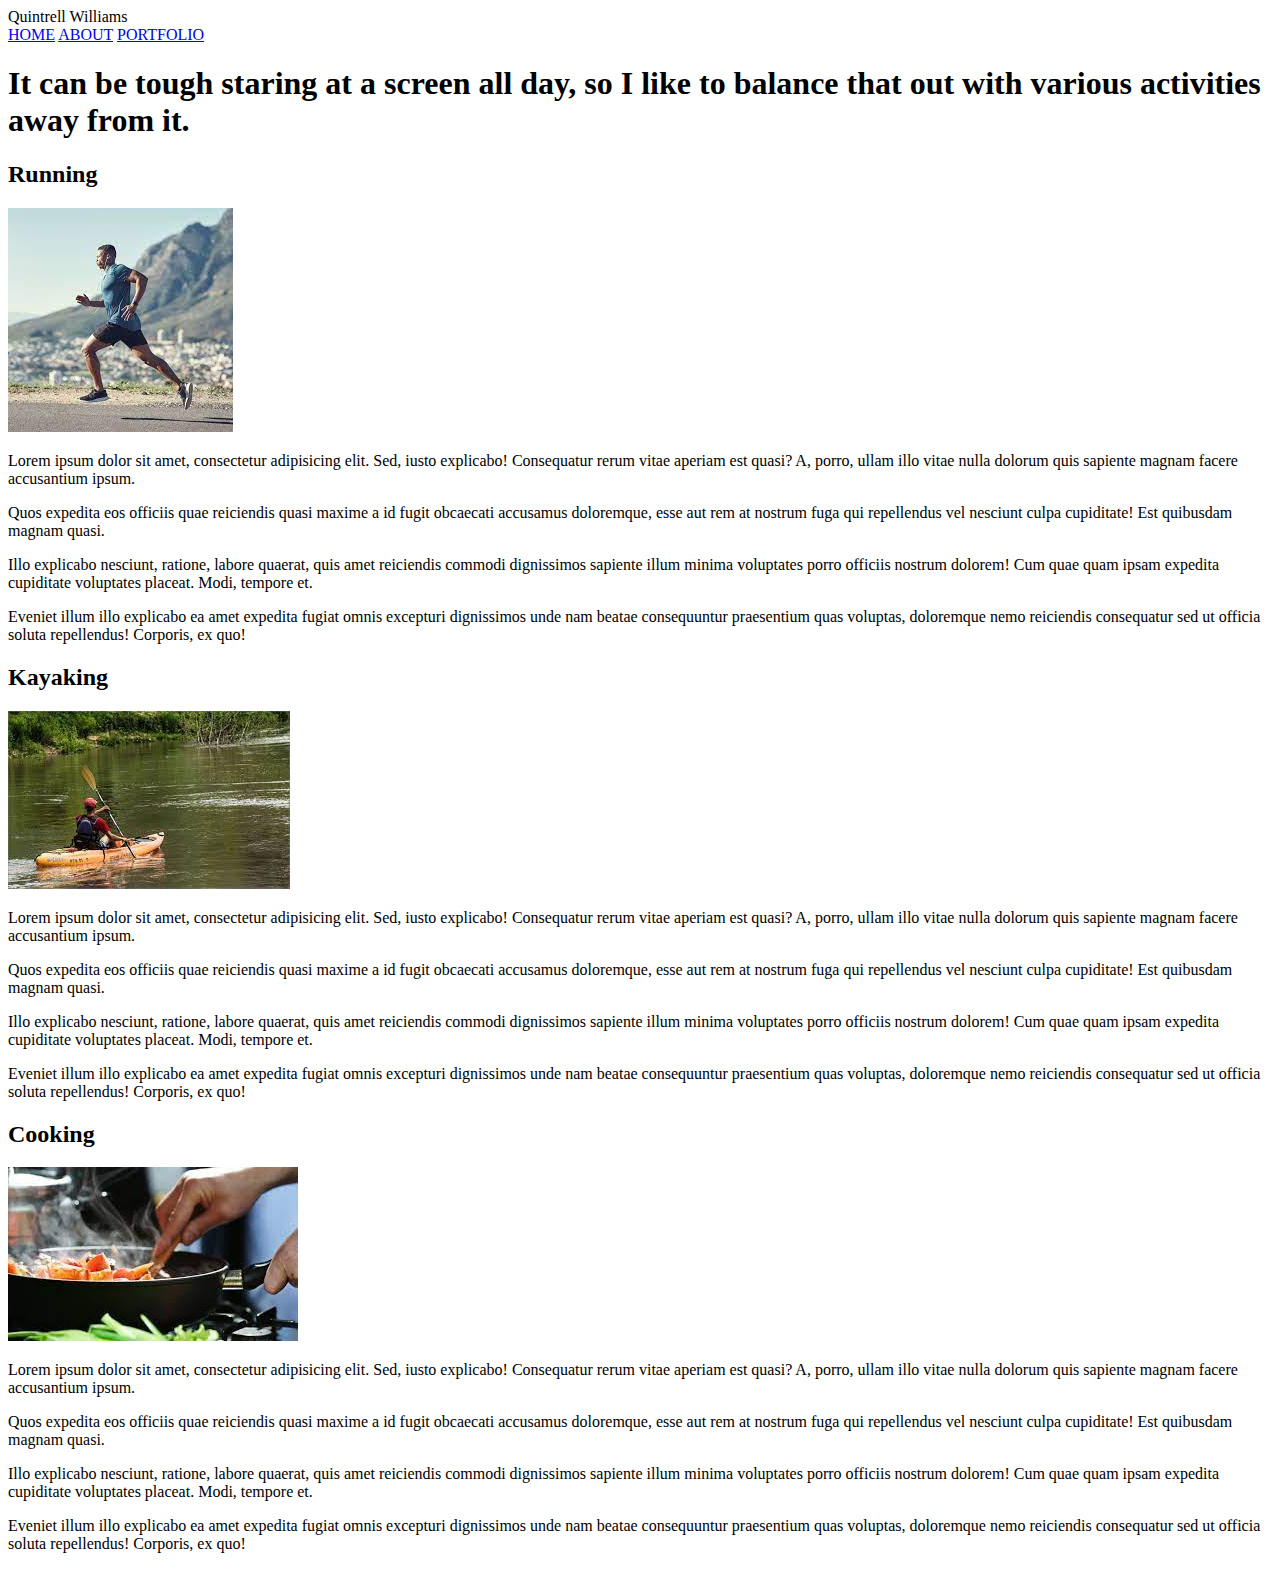
==== about.html @ 8cf20852 "Add files via upload" ====
<!DOCTYPE html PUBLIC "-//W3C//DTD HTML 4.01//EN" "http://www.w3.org/TR/html4/strict.dtd">
<html>
<head>
  <meta http-equiv="Content-Type" content="text/html; charset=utf-8">
  <meta http-equiv="Content-Style-Type" content="text/css">
  <title>ABOUT</title>
  <link rel="stylesheet" href="style.css">
  <link rel="stylesheet" href="about.css">
  <meta name="Generator" content="Cocoa HTML Writer">
  <meta name="CocoaVersion" content="2113.6">
  <style type="text/css">
  </style>
</head>
<body>
  <header>
    <span class="name">Quintrell Williams</span>
    <nav class="links">
      <a class="active" href="index.html">HOME</a>
      <a href="about.html">ABOUT</a>
      <a href="portfolio.html">PORTFOLIO</a>
    </nav>
    <main>
      <h1>It can be tough staring at a screen all day, so I like to balance that out with various activities away from it.</h1>
      <section>
        <h2>Running</h2>
        <img src="[data-uri]" alt="run">
        <p>Lorem ipsum dolor sit amet, consectetur adipisicing elit. Sed, iusto explicabo! Consequatur rerum vitae aperiam est quasi? A, porro, ullam illo vitae nulla dolorum quis sapiente magnam facere accusantium ipsum.</p>
        <p>Quos expedita eos officiis quae reiciendis quasi maxime a id fugit obcaecati accusamus doloremque, esse aut rem at nostrum fuga qui repellendus vel nesciunt culpa cupiditate! Est quibusdam magnam quasi.</p>
        <p>Illo explicabo nesciunt, ratione, labore quaerat, quis amet reiciendis commodi dignissimos sapiente illum minima voluptates porro officiis nostrum dolorem! Cum quae quam ipsam expedita cupiditate voluptates placeat. Modi, tempore et.</p>
        <p>Eveniet illum illo explicabo ea amet expedita fugiat omnis excepturi dignissimos unde nam beatae consequuntur praesentium quas voluptas, doloremque nemo reiciendis consequatur sed ut officia soluta repellendus! Corporis, ex quo!</p>
      </section>
      <section>
        <h2>Kayaking</h2>
        <img src="[data-uri]" alt="kayak">
        <p>Lorem ipsum dolor sit amet, consectetur adipisicing elit. Sed, iusto explicabo! Consequatur rerum vitae aperiam est quasi? A, porro, ullam illo vitae nulla dolorum quis sapiente magnam facere accusantium ipsum.</p>
        <p>Quos expedita eos officiis quae reiciendis quasi maxime a id fugit obcaecati accusamus doloremque, esse aut rem at nostrum fuga qui repellendus vel nesciunt culpa cupiditate! Est quibusdam magnam quasi.</p>
        <p>Illo explicabo nesciunt, ratione, labore quaerat, quis amet reiciendis commodi dignissimos sapiente illum minima voluptates porro officiis nostrum dolorem! Cum quae quam ipsam expedita cupiditate voluptates placeat. Modi, tempore et.</p>
        <p>Eveniet illum illo explicabo ea amet expedita fugiat omnis excepturi dignissimos unde nam beatae consequuntur praesentium quas voluptas, doloremque nemo reiciendis consequatur sed ut officia soluta repellendus! Corporis, ex quo!</p>
      </section>
      <section>
        <h2>Cooking</h2>
        <img src="[data-uri]" alt="cook">
        <p>Lorem ipsum dolor sit amet, consectetur adipisicing elit. Sed, iusto explicabo! Consequatur rerum vitae aperiam est quasi? A, porro, ullam illo vitae nulla dolorum quis sapiente magnam facere accusantium ipsum.</p>
        <p>Quos expedita eos officiis quae reiciendis quasi maxime a id fugit obcaecati accusamus doloremque, esse aut rem at nostrum fuga qui repellendus vel nesciunt culpa cupiditate! Est quibusdam magnam quasi.</p>
        <p>Illo explicabo nesciunt, ratione, labore quaerat, quis amet reiciendis commodi dignissimos sapiente illum minima voluptates porro officiis nostrum dolorem! Cum quae quam ipsam expedita cupiditate voluptates placeat. Modi, tempore et.</p>
        <p>Eveniet illum illo explicabo ea amet expedita fugiat omnis excepturi dignissimos unde nam beatae consequuntur praesentium quas voluptas, doloremque nemo reiciendis consequatur sed ut officia soluta repellendus! Corporis, ex quo!</p>
      </section>
    </main>
</body>
</html>
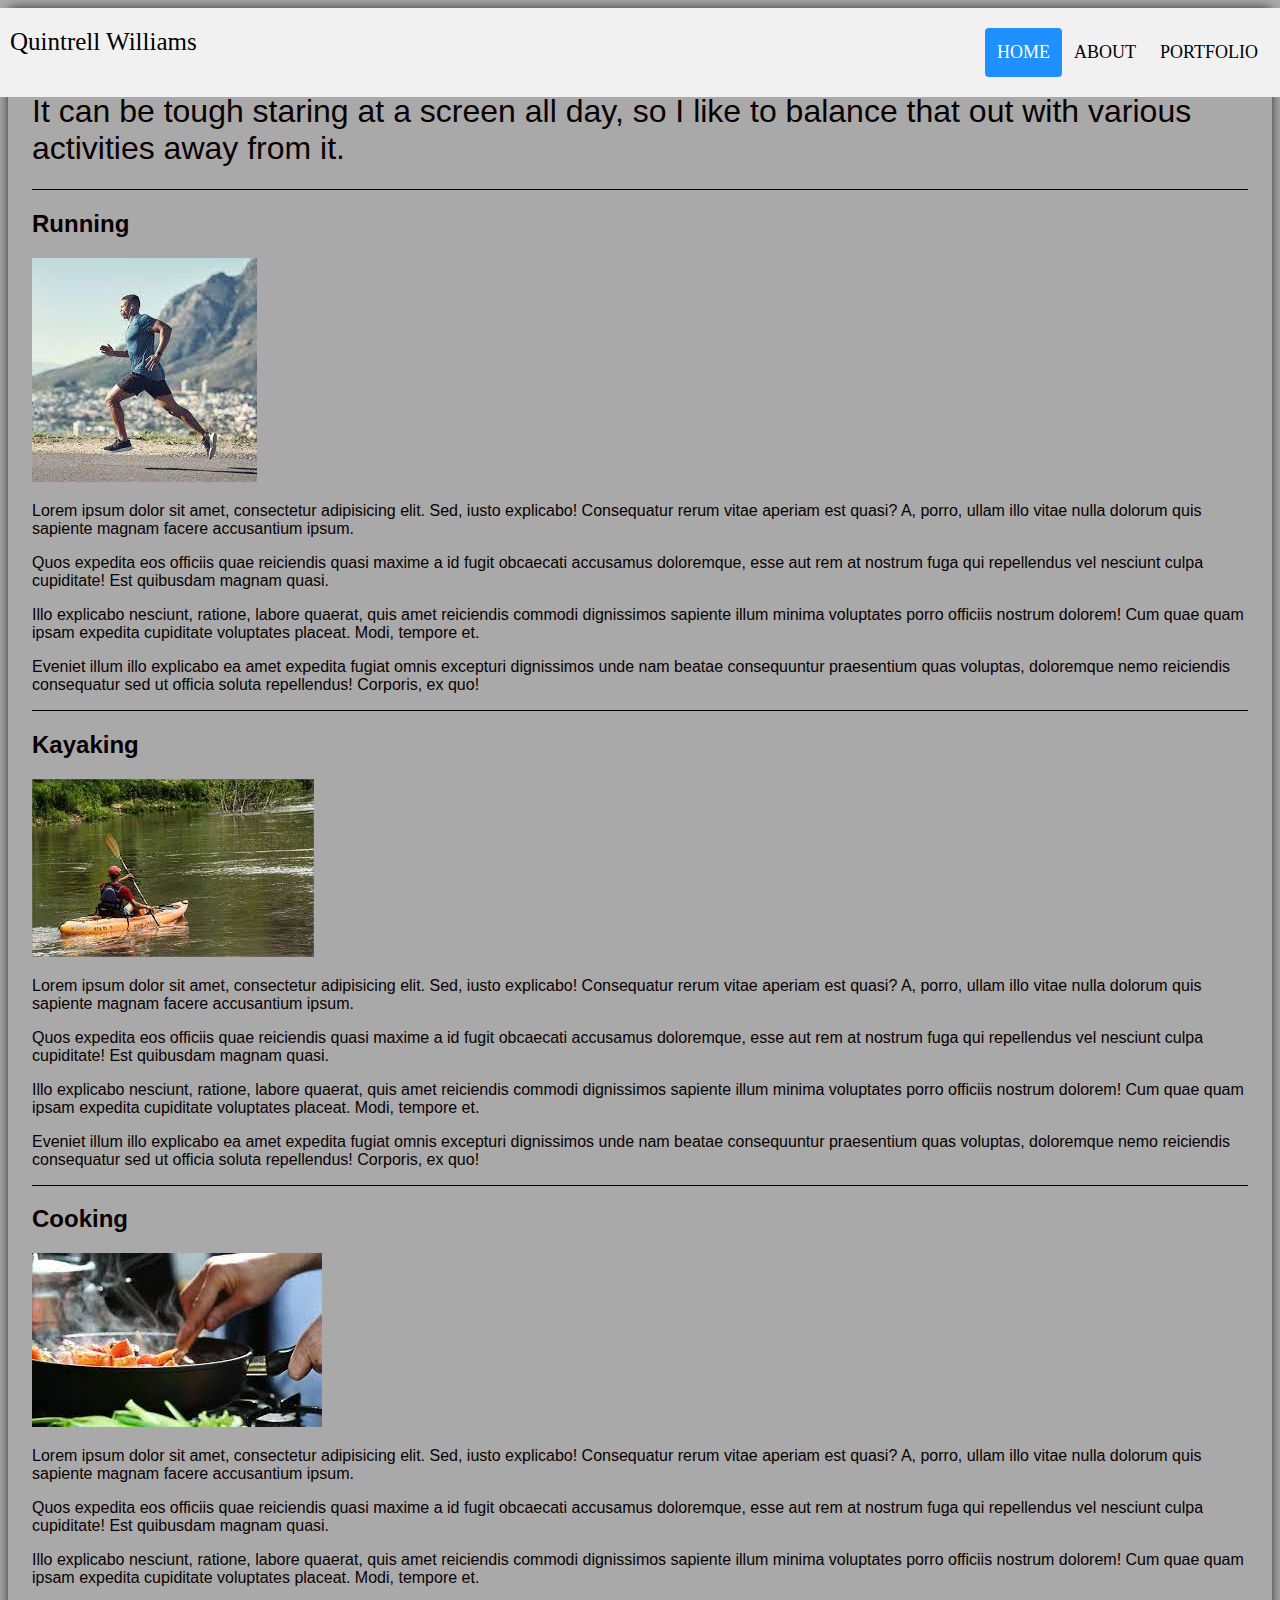
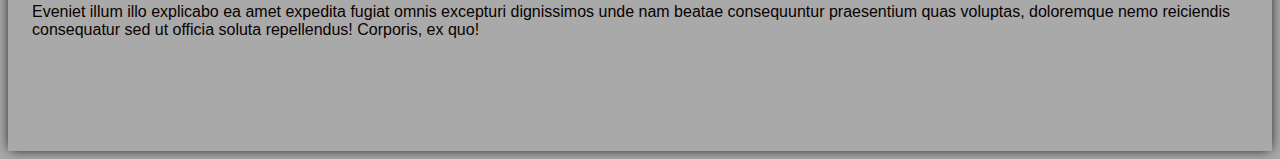
==== commit 026aae89: "added persistent header with css" ====
--- a/about.html
+++ b/about.html
@@ -12,13 +12,16 @@
   </style>
 </head>
 <body>
-  <header>
-    <span class="name">Quintrell Williams</span>
-    <nav class="links">
-      <a class="active" href="index.html">HOME</a>
-      <a href="about.html">ABOUT</a>
-      <a href="portfolio.html">PORTFOLIO</a>
-    </nav>
+  <div class="header">
+    <header>
+      <span class="name">Quintrell Williams</span>
+      <nav class="links">
+        <a class="active" href="index.html">HOME</a>
+        <a href="about.html">ABOUT</a>
+        <a href="portfolio.html">PORTFOLIO</a>
+      </nav>   
+  </div>
+  </header>
     <main>
       <h1>It can be tough staring at a screen all day, so I like to balance that out with various activities away from it.</h1>
       <section>
--- a/style.css
+++ b/style.css
@@ -0,0 +1,82 @@
+.links {
+    float: right;
+  }
+.name{
+    float:left;
+}
+main {
+    min-height: 100vh;
+    padding: 64px 24px 96px;
+    box-shadow: 0 0 12px -2px black;
+    color: #090101;
+    font-family: 'Open Sans', sans-serif;
+  }
+  html{
+    background-color: darkgrey;
+  }
+  header{
+    font-size: 25px;
+  }
+  .header{
+    position: fixed;
+
+right: 0;
+
+left: 0;
+
+z-index: 999;
+
+}
+/* Style the header with a grey background and some padding */
+.header {
+    overflow: hidden;
+    background-color: #f1f1f1;
+    padding: 20px 10px;
+  }
+  
+  /* Style the header links */
+  .header a {
+    float: left;
+    color: black;
+    text-align: center;
+    padding: 12px;
+    text-decoration: none;
+    font-size: 18px;
+    line-height: 25px;
+    border-radius: 4px;
+  }
+  
+  /* Style the logo link (notice that we set the same value of line-height and font-size to prevent the header to increase when the font gets bigger */
+  .header a.logo {
+    font-size: 25px;
+    font-weight: bold;
+  }
+  
+  /* Change the background color on mouse-over */
+  .header a:hover {
+    background-color: #ddd;
+    color: black;
+  }
+  
+  /* Style the active/current link*/
+  .header a.active {
+    background-color: dodgerblue;
+    color: white;
+  }
+  
+  /* Float the link section to the right */
+  .header-right {
+    float: right;
+  }
+  
+  /* Add media queries for responsiveness - when the screen is 500px wide or less, stack the links on top of each other */
+  @media screen and (max-width: 500px) {
+    .header a {
+      float: none;
+      display: block;
+      text-align: left;
+    }
+    .header-right {
+      float: none;
+    }
+  }--- a/about.css
+++ b/about.css
@@ -0,0 +1,7 @@
+h1{
+    font-weight: 300;
+    font-size: 2rem;
+}
+section{
+    border-top: 1px solid #000000;
+}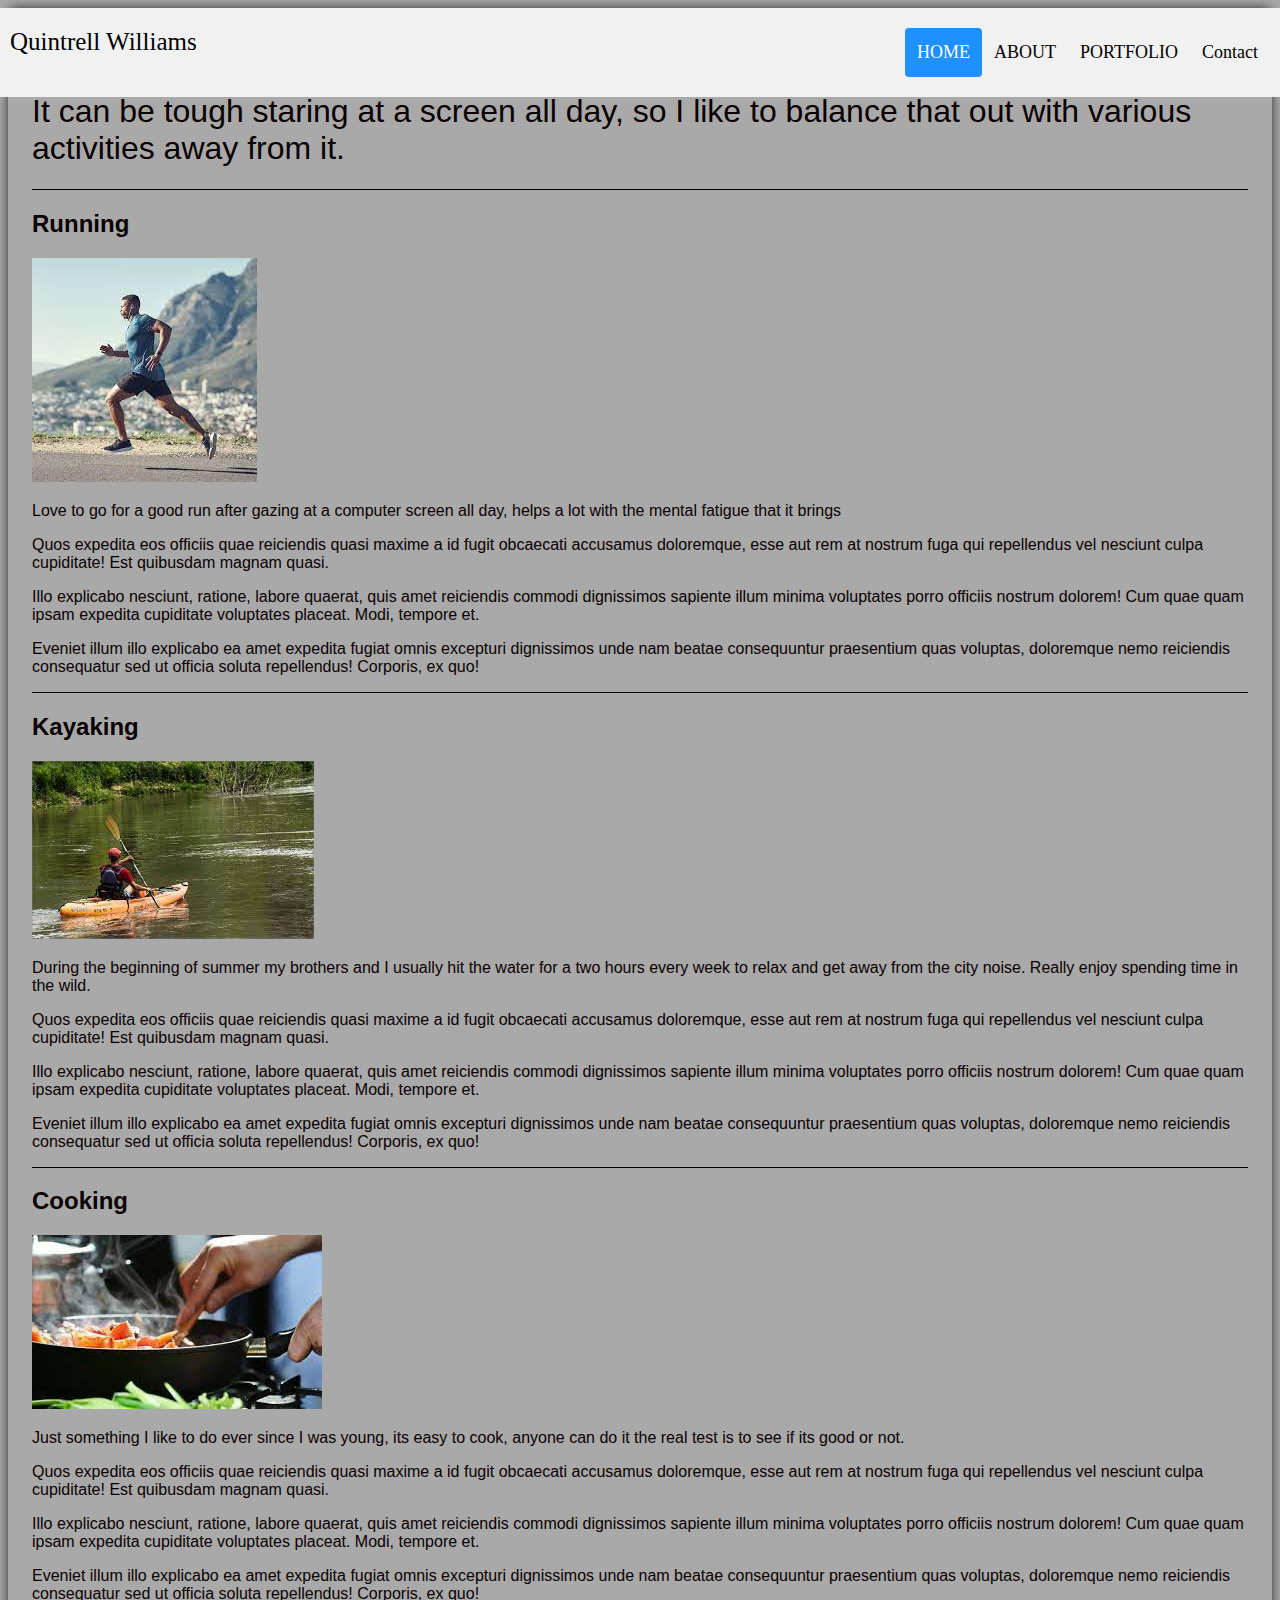
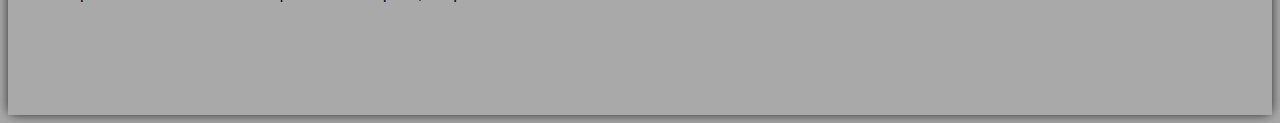
==== commit 926c307f: "added contact page as well submission page" ====
--- a/about.html
+++ b/about.html
@@ -19,6 +19,7 @@
         <a class="active" href="index.html">HOME</a>
         <a href="about.html">ABOUT</a>
         <a href="portfolio.html">PORTFOLIO</a>
+        <a href="contact.html">Contact</a>
       </nav>   
   </div>
   </header>
@@ -27,7 +28,7 @@
       <section>
         <h2>Running</h2>
         <img src="[data-uri]" alt="run">
-        <p>Lorem ipsum dolor sit amet, consectetur adipisicing elit. Sed, iusto explicabo! Consequatur rerum vitae aperiam est quasi? A, porro, ullam illo vitae nulla dolorum quis sapiente magnam facere accusantium ipsum.</p>
+        <p>Love to go for a good run after gazing at a computer screen all day, helps a lot with the mental fatigue that it brings</p>
         <p>Quos expedita eos officiis quae reiciendis quasi maxime a id fugit obcaecati accusamus doloremque, esse aut rem at nostrum fuga qui repellendus vel nesciunt culpa cupiditate! Est quibusdam magnam quasi.</p>
         <p>Illo explicabo nesciunt, ratione, labore quaerat, quis amet reiciendis commodi dignissimos sapiente illum minima voluptates porro officiis nostrum dolorem! Cum quae quam ipsam expedita cupiditate voluptates placeat. Modi, tempore et.</p>
         <p>Eveniet illum illo explicabo ea amet expedita fugiat omnis excepturi dignissimos unde nam beatae consequuntur praesentium quas voluptas, doloremque nemo reiciendis consequatur sed ut officia soluta repellendus! Corporis, ex quo!</p>
@@ -35,7 +36,7 @@
       <section>
         <h2>Kayaking</h2>
         <img src="[data-uri]" alt="kayak">
-        <p>Lorem ipsum dolor sit amet, consectetur adipisicing elit. Sed, iusto explicabo! Consequatur rerum vitae aperiam est quasi? A, porro, ullam illo vitae nulla dolorum quis sapiente magnam facere accusantium ipsum.</p>
+        <p>During the beginning of summer my brothers and I usually hit the water for a two hours every week to relax and get away from the city noise. Really enjoy spending time in the wild.</p>
         <p>Quos expedita eos officiis quae reiciendis quasi maxime a id fugit obcaecati accusamus doloremque, esse aut rem at nostrum fuga qui repellendus vel nesciunt culpa cupiditate! Est quibusdam magnam quasi.</p>
         <p>Illo explicabo nesciunt, ratione, labore quaerat, quis amet reiciendis commodi dignissimos sapiente illum minima voluptates porro officiis nostrum dolorem! Cum quae quam ipsam expedita cupiditate voluptates placeat. Modi, tempore et.</p>
         <p>Eveniet illum illo explicabo ea amet expedita fugiat omnis excepturi dignissimos unde nam beatae consequuntur praesentium quas voluptas, doloremque nemo reiciendis consequatur sed ut officia soluta repellendus! Corporis, ex quo!</p>
@@ -43,7 +44,7 @@
       <section>
         <h2>Cooking</h2>
         <img src="[data-uri]" alt="cook">
-        <p>Lorem ipsum dolor sit amet, consectetur adipisicing elit. Sed, iusto explicabo! Consequatur rerum vitae aperiam est quasi? A, porro, ullam illo vitae nulla dolorum quis sapiente magnam facere accusantium ipsum.</p>
+        <p>Just something I like to do ever since I was young, its easy to cook, anyone can do it the real test is to see if its good or not.</p>
         <p>Quos expedita eos officiis quae reiciendis quasi maxime a id fugit obcaecati accusamus doloremque, esse aut rem at nostrum fuga qui repellendus vel nesciunt culpa cupiditate! Est quibusdam magnam quasi.</p>
         <p>Illo explicabo nesciunt, ratione, labore quaerat, quis amet reiciendis commodi dignissimos sapiente illum minima voluptates porro officiis nostrum dolorem! Cum quae quam ipsam expedita cupiditate voluptates placeat. Modi, tempore et.</p>
         <p>Eveniet illum illo explicabo ea amet expedita fugiat omnis excepturi dignissimos unde nam beatae consequuntur praesentium quas voluptas, doloremque nemo reiciendis consequatur sed ut officia soluta repellendus! Corporis, ex quo!</p>
--- a/about.css
+++ b/about.css
@@ -4,4 +4,67 @@
 }
 section{
     border-top: 1px solid #000000;
-}+}
+.header{
+    position: fixed;
+
+right: 0;
+
+left: 0;
+
+z-index: 999;
+
+}
+/* Style the header with a grey background and some padding */
+.header {
+    overflow: hidden;
+    background-color: #f1f1f1;
+    padding: 20px 10px;
+  }
+  
+  /* Style the header links */
+  .header a {
+    float: left;
+    color: black;
+    text-align: center;
+    padding: 12px;
+    text-decoration: none;
+    font-size: 18px;
+    line-height: 25px;
+    border-radius: 4px;
+  }
+  
+  /* Style the logo link (notice that we set the same value of line-height and font-size to prevent the header to increase when the font gets bigger */
+  .header a.logo {
+    font-size: 25px;
+    font-weight: bold;
+  }
+  
+  /* Change the background color on mouse-over */
+  .header a:hover {
+    background-color: #ddd;
+    color: black;
+  }
+  
+  /* Style the active/current link*/
+  .header a.active {
+    background-color: dodgerblue;
+    color: white;
+  }
+  
+  /* Float the link section to the right */
+  .header-right {
+    float: right;
+  }
+  
+  /* Add media queries for responsiveness - when the screen is 500px wide or less, stack the links on top of each other */
+  @media screen and (max-width: 500px) {
+    .header a {
+      float: none;
+      display: block;
+      text-align: left;
+    }
+    .header-right {
+      float: none;
+    }
+  }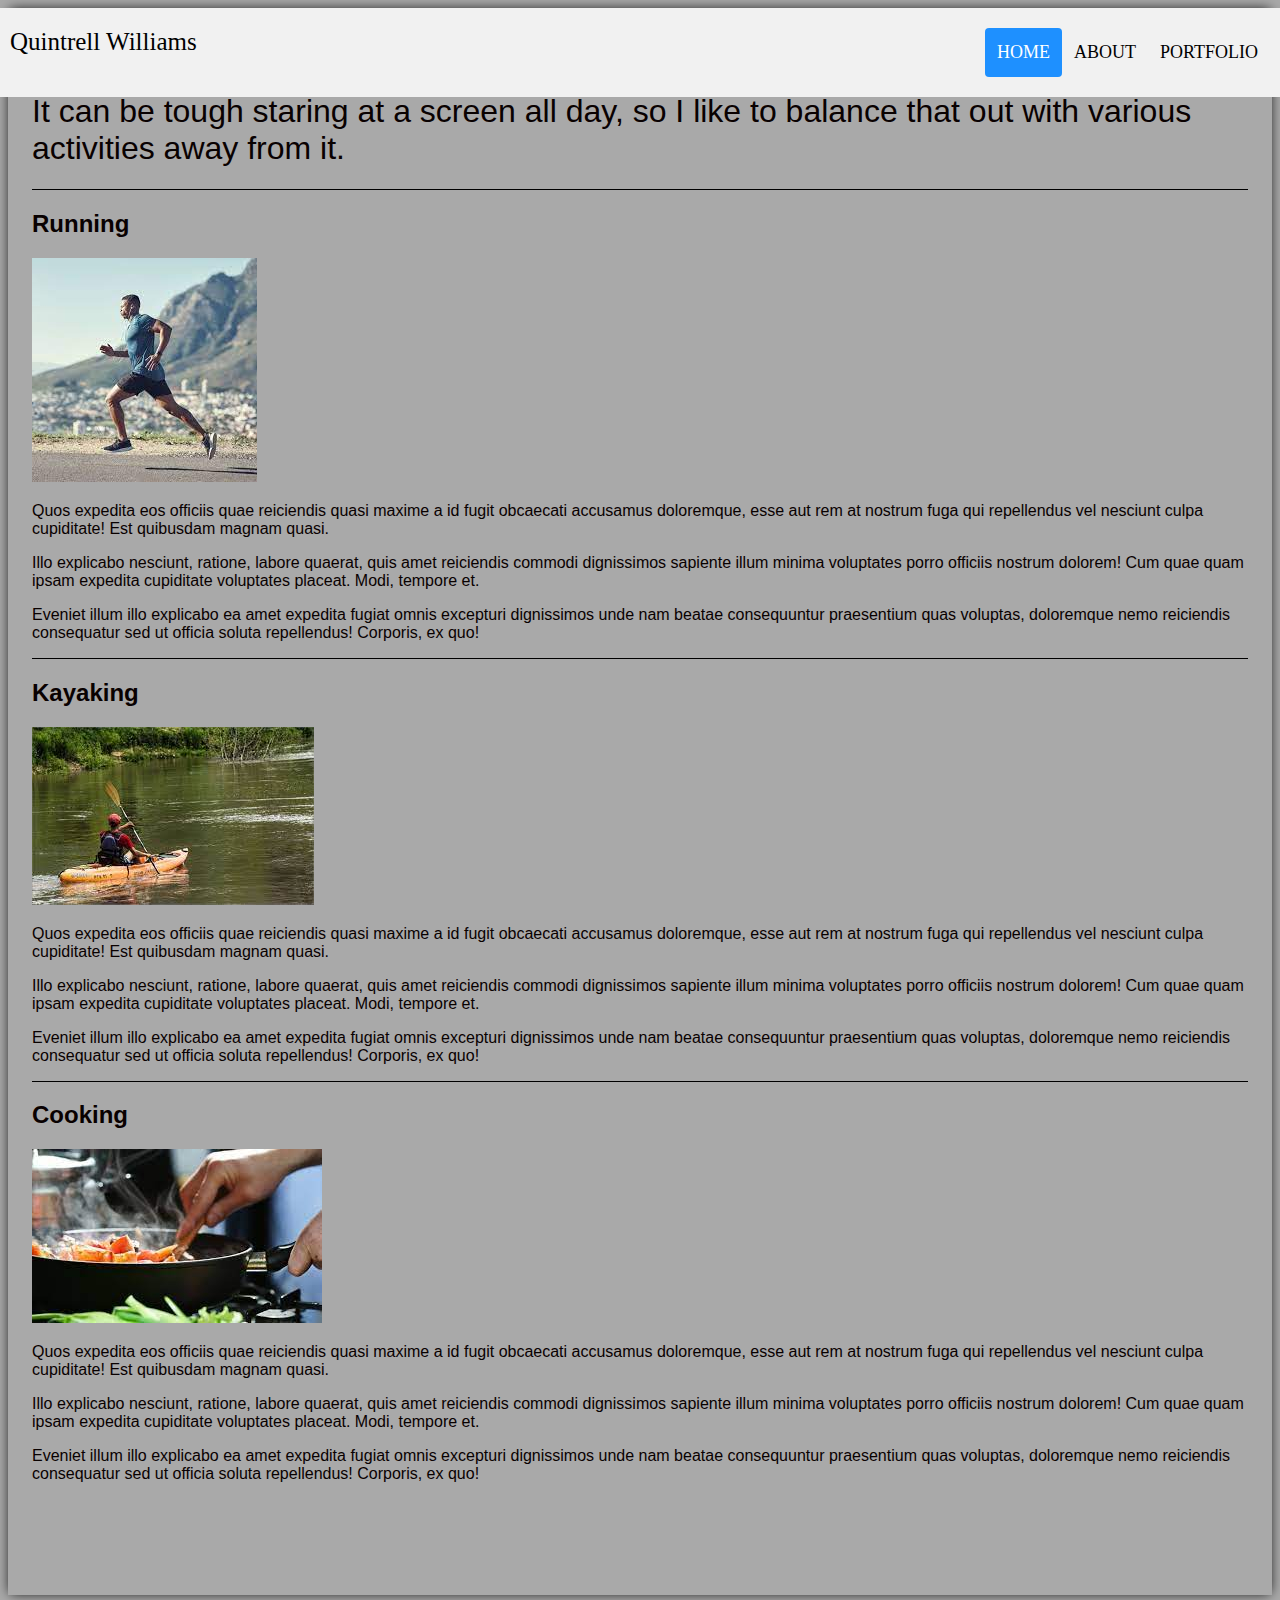
==== commit e9440344: "Merge branch 'main' into contact" ====
--- a/about.html
+++ b/about.html
@@ -19,7 +19,7 @@
         <a class="active" href="index.html">HOME</a>
         <a href="about.html">ABOUT</a>
         <a href="portfolio.html">PORTFOLIO</a>
-        <a href="contact.html">Contact</a>
+
       </nav>   
   </div>
   </header>
@@ -28,7 +28,7 @@
       <section>
         <h2>Running</h2>
         <img src="[data-uri]" alt="run">
-        <p>Love to go for a good run after gazing at a computer screen all day, helps a lot with the mental fatigue that it brings</p>
+
         <p>Quos expedita eos officiis quae reiciendis quasi maxime a id fugit obcaecati accusamus doloremque, esse aut rem at nostrum fuga qui repellendus vel nesciunt culpa cupiditate! Est quibusdam magnam quasi.</p>
         <p>Illo explicabo nesciunt, ratione, labore quaerat, quis amet reiciendis commodi dignissimos sapiente illum minima voluptates porro officiis nostrum dolorem! Cum quae quam ipsam expedita cupiditate voluptates placeat. Modi, tempore et.</p>
         <p>Eveniet illum illo explicabo ea amet expedita fugiat omnis excepturi dignissimos unde nam beatae consequuntur praesentium quas voluptas, doloremque nemo reiciendis consequatur sed ut officia soluta repellendus! Corporis, ex quo!</p>
@@ -36,7 +36,7 @@
       <section>
         <h2>Kayaking</h2>
         <img src="[data-uri]" alt="kayak">
-        <p>During the beginning of summer my brothers and I usually hit the water for a two hours every week to relax and get away from the city noise. Really enjoy spending time in the wild.</p>
+
         <p>Quos expedita eos officiis quae reiciendis quasi maxime a id fugit obcaecati accusamus doloremque, esse aut rem at nostrum fuga qui repellendus vel nesciunt culpa cupiditate! Est quibusdam magnam quasi.</p>
         <p>Illo explicabo nesciunt, ratione, labore quaerat, quis amet reiciendis commodi dignissimos sapiente illum minima voluptates porro officiis nostrum dolorem! Cum quae quam ipsam expedita cupiditate voluptates placeat. Modi, tempore et.</p>
         <p>Eveniet illum illo explicabo ea amet expedita fugiat omnis excepturi dignissimos unde nam beatae consequuntur praesentium quas voluptas, doloremque nemo reiciendis consequatur sed ut officia soluta repellendus! Corporis, ex quo!</p>
@@ -44,7 +44,7 @@
       <section>
         <h2>Cooking</h2>
         <img src="[data-uri]" alt="cook">
-        <p>Just something I like to do ever since I was young, its easy to cook, anyone can do it the real test is to see if its good or not.</p>
+
         <p>Quos expedita eos officiis quae reiciendis quasi maxime a id fugit obcaecati accusamus doloremque, esse aut rem at nostrum fuga qui repellendus vel nesciunt culpa cupiditate! Est quibusdam magnam quasi.</p>
         <p>Illo explicabo nesciunt, ratione, labore quaerat, quis amet reiciendis commodi dignissimos sapiente illum minima voluptates porro officiis nostrum dolorem! Cum quae quam ipsam expedita cupiditate voluptates placeat. Modi, tempore et.</p>
         <p>Eveniet illum illo explicabo ea amet expedita fugiat omnis excepturi dignissimos unde nam beatae consequuntur praesentium quas voluptas, doloremque nemo reiciendis consequatur sed ut officia soluta repellendus! Corporis, ex quo!</p>
--- a/about.css
+++ b/about.css
@@ -4,67 +4,4 @@
 }
 section{
     border-top: 1px solid #000000;
-}
-.header{
-    position: fixed;
 
-right: 0;
-
-left: 0;
-
-z-index: 999;
-
-}
-/* Style the header with a grey background and some padding */
-.header {
-    overflow: hidden;
-    background-color: #f1f1f1;
-    padding: 20px 10px;
-  }
-  
-  /* Style the header links */
-  .header a {
-    float: left;
-    color: black;
-    text-align: center;
-    padding: 12px;
-    text-decoration: none;
-    font-size: 18px;
-    line-height: 25px;
-    border-radius: 4px;
-  }
-  
-  /* Style the logo link (notice that we set the same value of line-height and font-size to prevent the header to increase when the font gets bigger */
-  .header a.logo {
-    font-size: 25px;
-    font-weight: bold;
-  }
-  
-  /* Change the background color on mouse-over */
-  .header a:hover {
-    background-color: #ddd;
-    color: black;
-  }
-  
-  /* Style the active/current link*/
-  .header a.active {
-    background-color: dodgerblue;
-    color: white;
-  }
-  
-  /* Float the link section to the right */
-  .header-right {
-    float: right;
-  }
-  
-  /* Add media queries for responsiveness - when the screen is 500px wide or less, stack the links on top of each other */
-  @media screen and (max-width: 500px) {
-    .header a {
-      float: none;
-      display: block;
-      text-align: left;
-    }
-    .header-right {
-      float: none;
-    }
-  }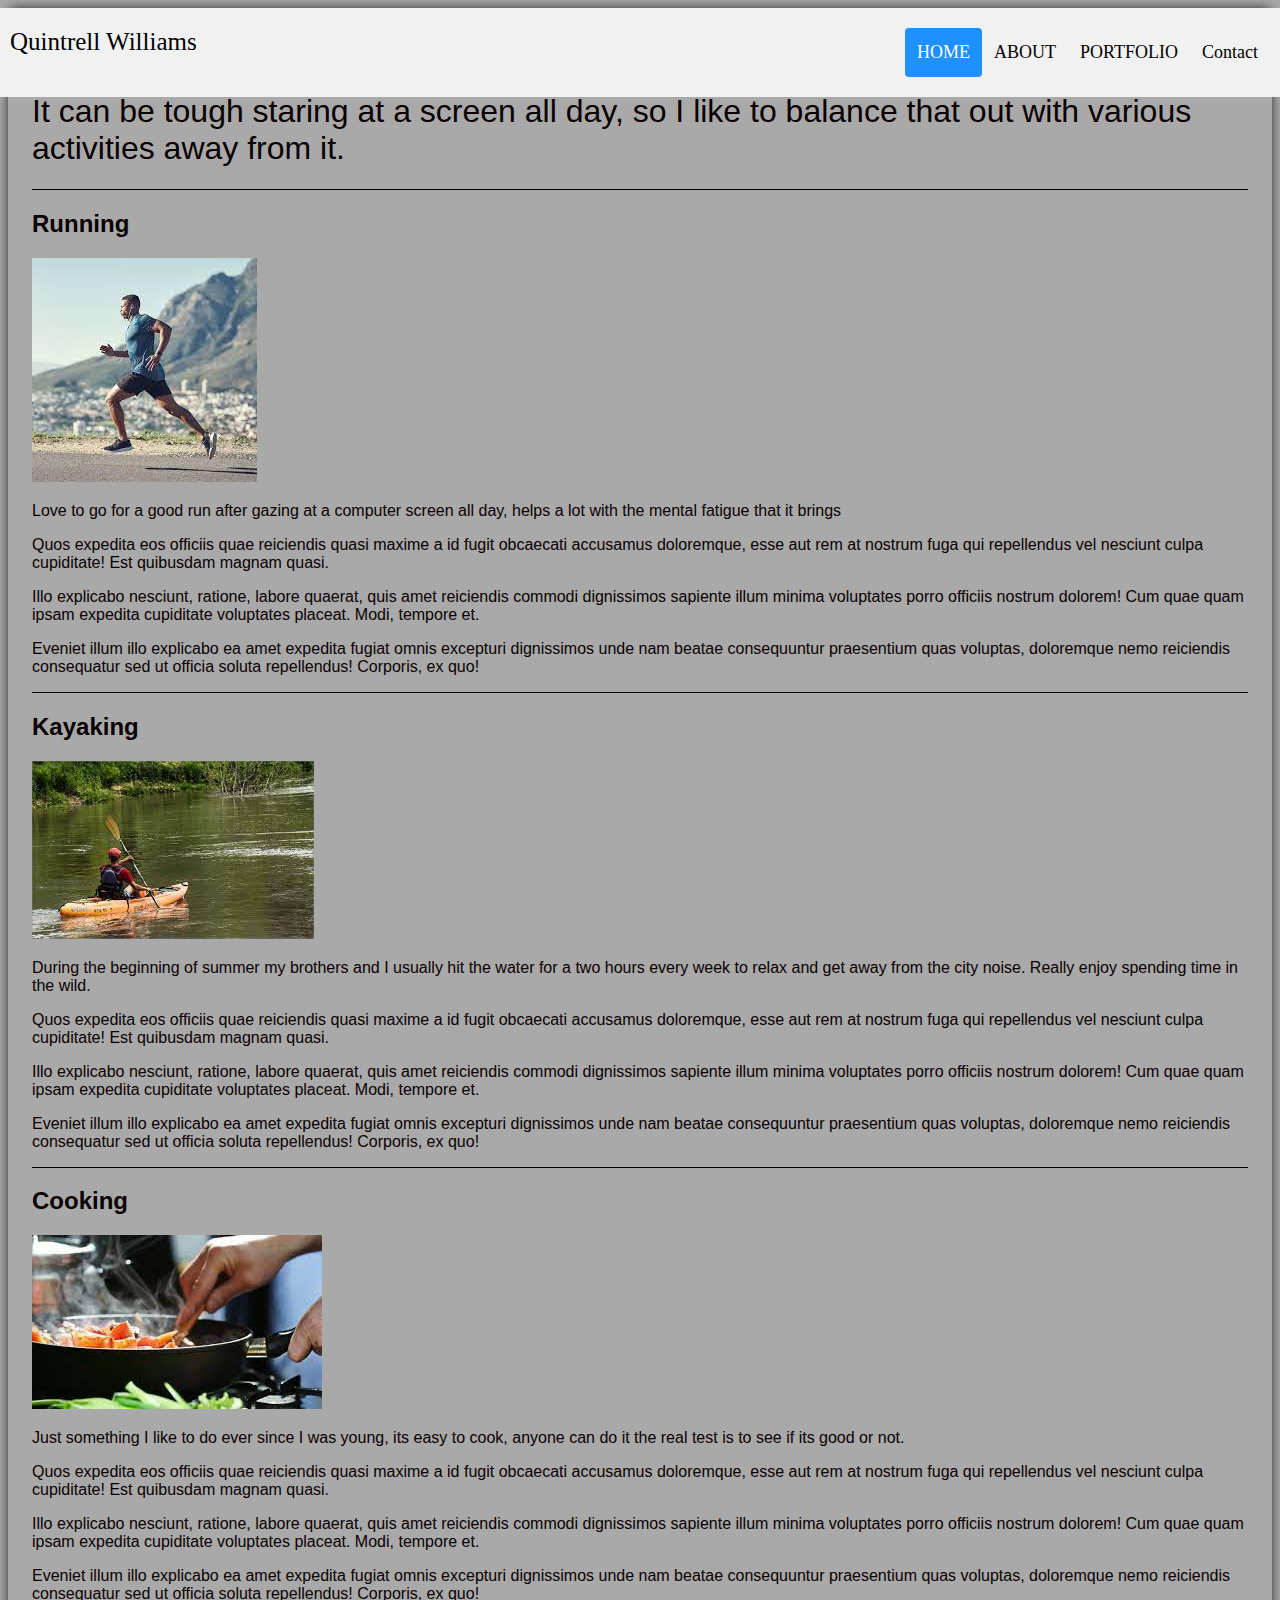
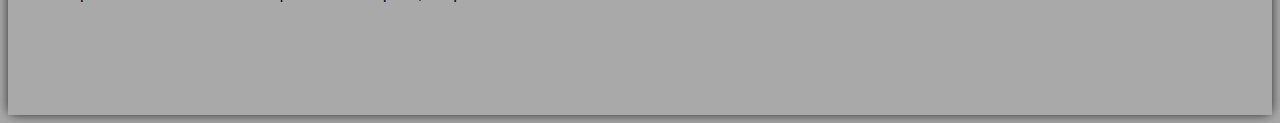
==== commit ef7d325d: "Add files via upload" ====
--- a/about.html
+++ b/about.html
@@ -19,7 +19,7 @@
         <a class="active" href="index.html">HOME</a>
         <a href="about.html">ABOUT</a>
         <a href="portfolio.html">PORTFOLIO</a>
-
+        <a href="contact.html">Contact</a>
       </nav>   
   </div>
   </header>
@@ -28,7 +28,7 @@
       <section>
         <h2>Running</h2>
         <img src="[data-uri]" alt="run">
-
+        <p>Love to go for a good run after gazing at a computer screen all day, helps a lot with the mental fatigue that it brings</p>
         <p>Quos expedita eos officiis quae reiciendis quasi maxime a id fugit obcaecati accusamus doloremque, esse aut rem at nostrum fuga qui repellendus vel nesciunt culpa cupiditate! Est quibusdam magnam quasi.</p>
         <p>Illo explicabo nesciunt, ratione, labore quaerat, quis amet reiciendis commodi dignissimos sapiente illum minima voluptates porro officiis nostrum dolorem! Cum quae quam ipsam expedita cupiditate voluptates placeat. Modi, tempore et.</p>
         <p>Eveniet illum illo explicabo ea amet expedita fugiat omnis excepturi dignissimos unde nam beatae consequuntur praesentium quas voluptas, doloremque nemo reiciendis consequatur sed ut officia soluta repellendus! Corporis, ex quo!</p>
@@ -36,7 +36,7 @@
       <section>
         <h2>Kayaking</h2>
         <img src="[data-uri]" alt="kayak">
-
+        <p>During the beginning of summer my brothers and I usually hit the water for a two hours every week to relax and get away from the city noise. Really enjoy spending time in the wild.</p>
         <p>Quos expedita eos officiis quae reiciendis quasi maxime a id fugit obcaecati accusamus doloremque, esse aut rem at nostrum fuga qui repellendus vel nesciunt culpa cupiditate! Est quibusdam magnam quasi.</p>
         <p>Illo explicabo nesciunt, ratione, labore quaerat, quis amet reiciendis commodi dignissimos sapiente illum minima voluptates porro officiis nostrum dolorem! Cum quae quam ipsam expedita cupiditate voluptates placeat. Modi, tempore et.</p>
         <p>Eveniet illum illo explicabo ea amet expedita fugiat omnis excepturi dignissimos unde nam beatae consequuntur praesentium quas voluptas, doloremque nemo reiciendis consequatur sed ut officia soluta repellendus! Corporis, ex quo!</p>
@@ -44,7 +44,7 @@
       <section>
         <h2>Cooking</h2>
         <img src="[data-uri]" alt="cook">
-
+        <p>Just something I like to do ever since I was young, its easy to cook, anyone can do it the real test is to see if its good or not.</p>
         <p>Quos expedita eos officiis quae reiciendis quasi maxime a id fugit obcaecati accusamus doloremque, esse aut rem at nostrum fuga qui repellendus vel nesciunt culpa cupiditate! Est quibusdam magnam quasi.</p>
         <p>Illo explicabo nesciunt, ratione, labore quaerat, quis amet reiciendis commodi dignissimos sapiente illum minima voluptates porro officiis nostrum dolorem! Cum quae quam ipsam expedita cupiditate voluptates placeat. Modi, tempore et.</p>
         <p>Eveniet illum illo explicabo ea amet expedita fugiat omnis excepturi dignissimos unde nam beatae consequuntur praesentium quas voluptas, doloremque nemo reiciendis consequatur sed ut officia soluta repellendus! Corporis, ex quo!</p>
